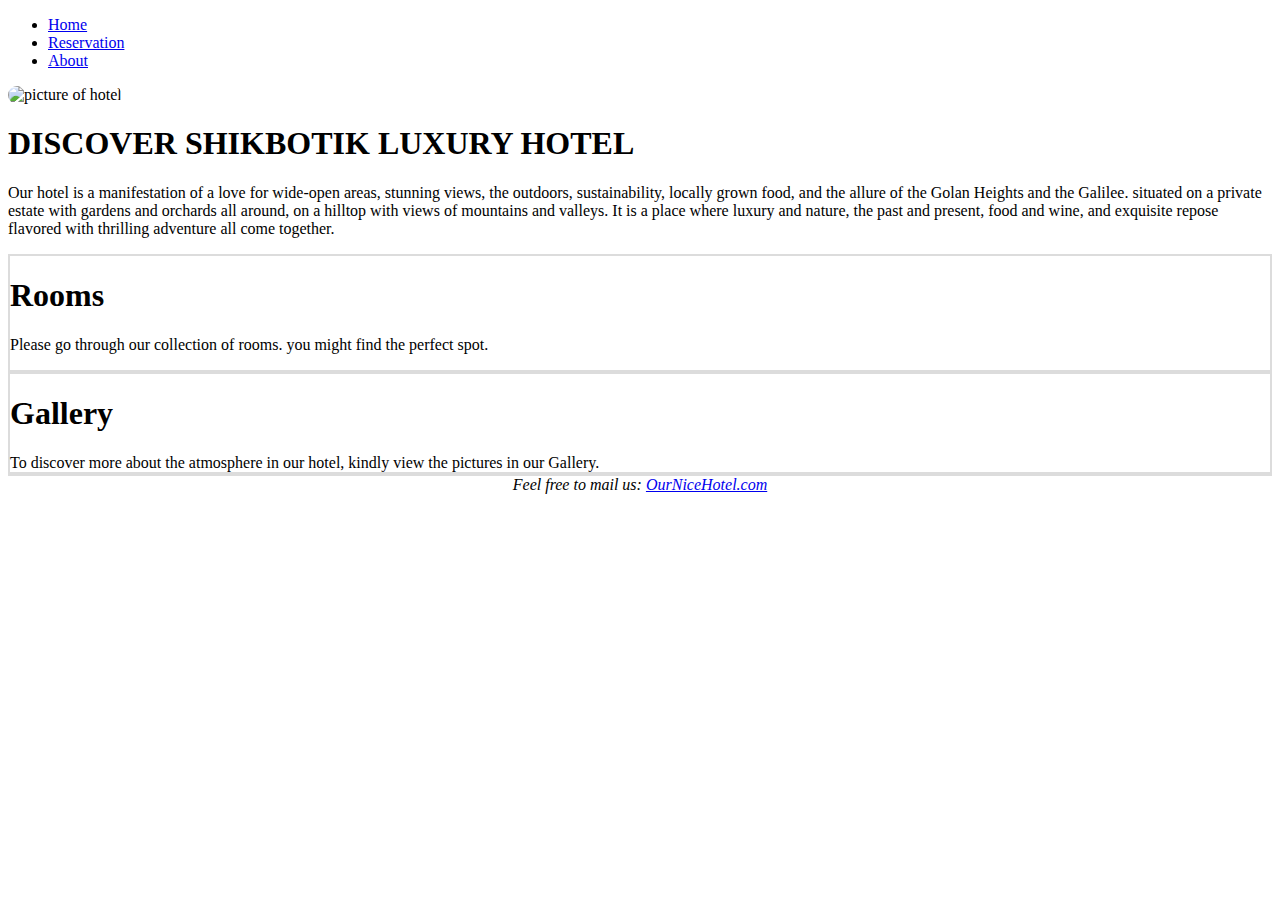
==== index.html @ e01da7cd "fix phone view" ====
<!DOCTYPE html>
<html lang="en">

<head>
    <meta name="viewport" content="width=device-width, initial-scale=1.0" />
    <title>Hotel ShikBotik</title>
    <link href="https://cdn.jsdelivr.net/npm/bootstrap@5.2.2/dist/css/bootstrap.min.css" rel="stylesheet"
        integrity="sha384-Zenh87qX5JnK2Jl0vWa8Ck2rdkQ2Bzep5IDxbcnCeuOxjzrPF/et3URy9Bv1WTRi" crossorigin="anonymous" />
    <link rel="stylesheet" href="style.css" />
    <link rel="icon" href="icon.jpg">
</head>
<header class="d-flex justify-content-center border-bottom mb-3">
    <ul class="nav">
        <li><a href="#" class="btn btn-outline-secondary btn-md">Home</a></li>
        <li><a href="#" class="btn btn-outline-secondary btn-md">Reservation</a></li>
        <li><a href="#" class="btn btn-outline-secondary btn-md">About</a></li>
    </ul>
</header>

<body>
    <div class="container">
        <div class="row flex-lg-row-reverse align-items-center">
            <div class="col-lg-6 my-lg-5">
                <img src="hotelpic.jpg" class="img-fluid" alt="picture of hotel" style="border-radius: 40px">
            </div>
            <div class="col-lg-6 my-3">
                <h1 class="display-4 fw- mb-2">DISCOVER SHIKBOTIK LUXURY HOTEL</h1>
                <p class="lead">Our hotel is a manifestation of a love for wide-open areas, stunning views, the
                    outdoors, sustainability, locally grown food, and the allure of the Golan Heights and the Galilee.
                    situated on a private estate with gardens and orchards all around, on a hilltop with views of
                    mountains and valleys. It is a place where luxury and nature, the past and present, food and wine,
                    and exquisite repose flavored with thrilling adventure all come together.</p>
            </div>
        </div>
    </div>
    <div class="container">
        <div class="row flex mb-4">

            <div class="col-md shadow p-3 my-2 mx-md-2 rounded zoom" style="border: 2px solid gainsboro;">
                <div class="col-sm text-center">
                    <h1>
                        <header>Rooms</header>
                    </h1>
                    <p>Please go through our collection of rooms. you might find the perfect spot.</p>
                </div>
            </div>
            <div class="col-md shadow p-2 my-2 mx-lg-2 rounded zoom" style="border: 2px solid gainsboro;">
                <div class="col-sm text-center">
                    <h1>
                        <header>Gallery</header>
                    </h1>
                    To discover more about the atmosphere in our hotel, kindly view the pictures in our Gallery.
                </div>
            </div>
        </div>
    </div>
    </div>

    <footer class="web-footer fixed-bottom">
        <address class="mb-0">
            Feel free to mail us: <a href="mailto:OurNiceHotel.com">OurNiceHotel.com </address>
    </footer>
</body>

</html>
---- style.css ----
.btn-outline-secondary {
    border-color: white;
}

.web-footer {
    display: flex;
    justify-content: center;
    border-top: 2px solid gainsboro;
    margin-top: auto;
    background-color: white;
}

.zoom:hover {
    transition: 0.5s;
    background-color: rgb(97, 97, 97);
    color: azure;
}
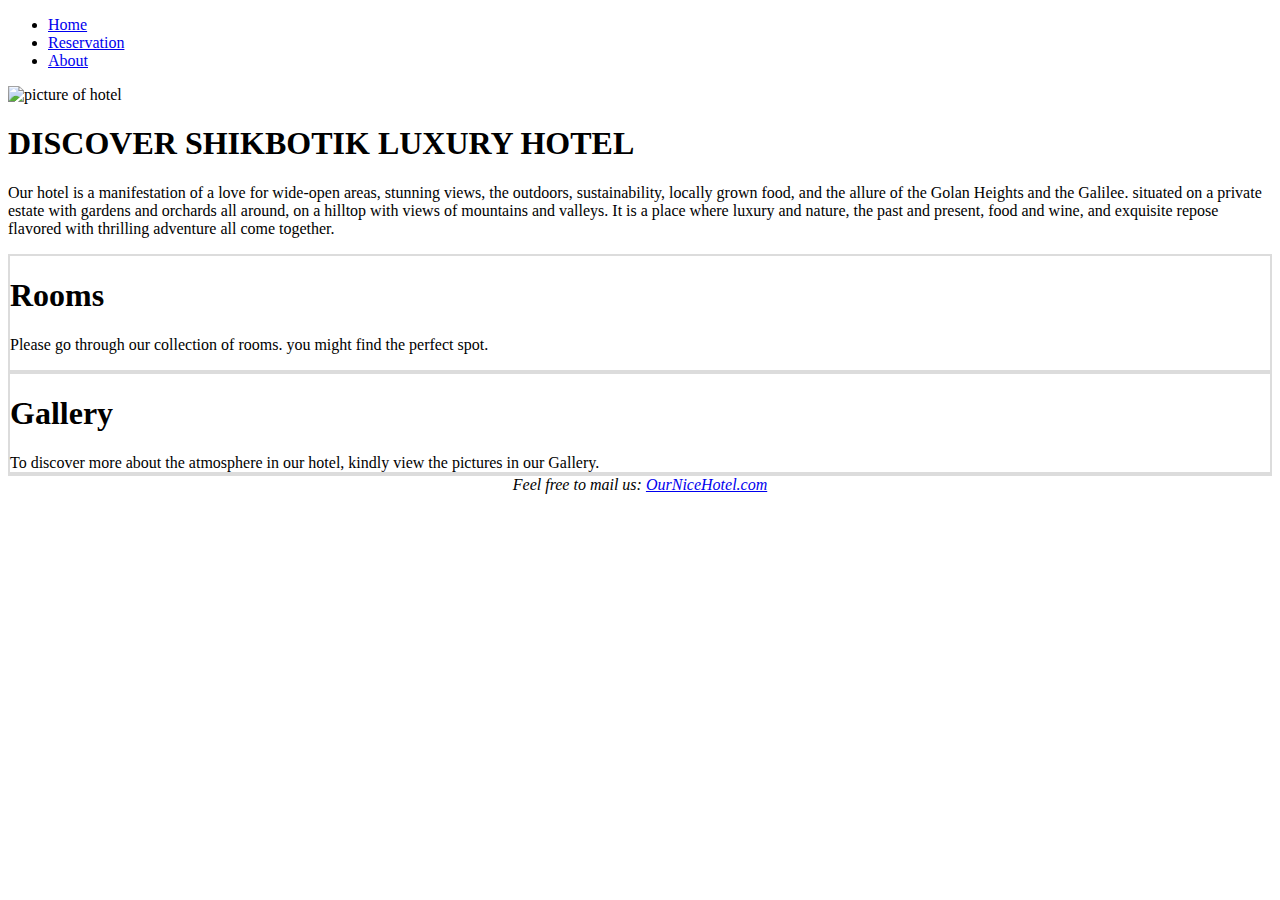
==== commit 97f46f82: "upload gallery photos" ====
--- a/index.html
+++ b/index.html
@@ -9,7 +9,7 @@
     <link rel="stylesheet" href="style.css" />
     <link rel="icon" href="icon.jpg">
 </head>
-<header class="d-flex justify-content-center border-bottom mb-3">
+<header class="d-flex justify-content-center border-bottom fixed-top bg-white">
     <ul class="nav">
         <li><a href="#" class="btn btn-outline-secondary btn-md">Home</a></li>
         <li><a href="#" class="btn btn-outline-secondary btn-md">Reservation</a></li>
@@ -18,14 +18,14 @@
 </header>
 
 <body>
-    <div class="container">
-        <div class="row flex-lg-row-reverse align-items-center">
-            <div class="col-lg-6 my-lg-5">
-                <img src="hotelpic.jpg" class="img-fluid" alt="picture of hotel" style="border-radius: 40px">
+    <div class="container-fluid mt-5">
+        <div class="row flex-lg-row-reverse align-items-center justify-content-center">
+            <div class="col-lg-6">
+                <img src="hotelpic.jpg" class="img-fluid rounded-5" alt="picture of hotel">
             </div>
             <div class="col-lg-6 my-3">
-                <h1 class="display-4 fw- mb-2">DISCOVER SHIKBOTIK LUXURY HOTEL</h1>
-                <p class="lead">Our hotel is a manifestation of a love for wide-open areas, stunning views, the
+                <h1 class="display-4 fw-bold mb-2">DISCOVER SHIKBOTIK LUXURY HOTEL</h1>
+                <p class="lead fs-4">Our hotel is a manifestation of a love for wide-open areas, stunning views, the
                     outdoors, sustainability, locally grown food, and the allure of the Golan Heights and the Galilee.
                     situated on a private estate with gardens and orchards all around, on a hilltop with views of
                     mountains and valleys. It is a place where luxury and nature, the past and present, food and wine,
@@ -33,10 +33,9 @@
             </div>
         </div>
     </div>
-    <div class="container">
+    <div class="container-fluid">
         <div class="row flex mb-4">
-
-            <div class="col-md shadow p-3 my-2 mx-md-2 rounded zoom" style="border: 2px solid gainsboro;">
+            <div class="col-md shadow p-3 my-2 mx-md-2 rounded box" style="border: 2px solid gainsboro;">
                 <div class="col-sm text-center">
                     <h1>
                         <header>Rooms</header>
@@ -44,7 +43,7 @@
                     <p>Please go through our collection of rooms. you might find the perfect spot.</p>
                 </div>
             </div>
-            <div class="col-md shadow p-2 my-2 mx-lg-2 rounded zoom" style="border: 2px solid gainsboro;">
+            <div class="col-md shadow p-2 my-2 mx-lg-2 rounded box" style="border: 2px solid gainsboro;">
                 <div class="col-sm text-center">
                     <h1>
                         <header>Gallery</header>
--- a/style.css
+++ b/style.css
@@ -10,8 +10,9 @@
     background-color: white;
 }
 
-.zoom:hover {
-    transition: 0.5s;
+.box:hover {
     background-color: rgb(97, 97, 97);
     color: azure;
+    cursor: pointer;
+    transition: 1s;
 }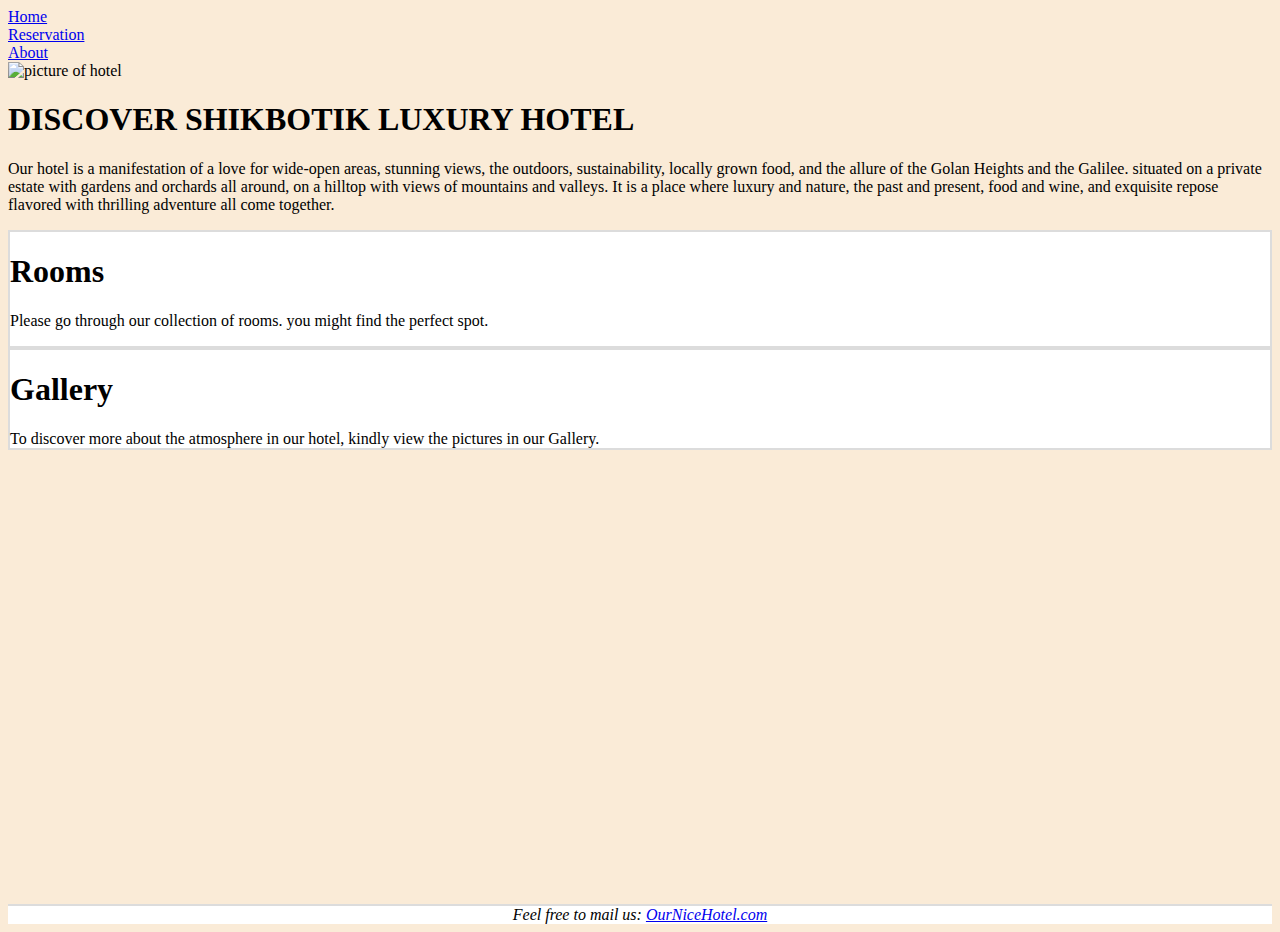
==== commit 9a764a25: "add map to index" ====
--- a/index.html
+++ b/index.html
@@ -7,21 +7,21 @@
     <link href="https://cdn.jsdelivr.net/npm/bootstrap@5.2.2/dist/css/bootstrap.min.css" rel="stylesheet"
         integrity="sha384-Zenh87qX5JnK2Jl0vWa8Ck2rdkQ2Bzep5IDxbcnCeuOxjzrPF/et3URy9Bv1WTRi" crossorigin="anonymous" />
     <link rel="stylesheet" href="style.css" />
-    <link rel="icon" href="icon.jpg">
+    <link rel="icon" href="photos/icon.jpg">
 </head>
 <header class="d-flex justify-content-center border-bottom fixed-top bg-white">
-    <ul class="nav">
+    <nav class="nav">
         <li><a href="#" class="btn btn-outline-secondary btn-md">Home</a></li>
         <li><a href="#" class="btn btn-outline-secondary btn-md">Reservation</a></li>
         <li><a href="#" class="btn btn-outline-secondary btn-md">About</a></li>
-    </ul>
+    </nav>
 </header>
 
 <body>
-    <div class="container-fluid mt-5">
+    <main class="container-fluid mt-5">
         <div class="row flex-lg-row-reverse align-items-center justify-content-center">
             <div class="col-lg-6">
-                <img src="hotelpic.jpg" class="img-fluid rounded-5" alt="picture of hotel">
+                <img src="photos/hotelpic.jpg" class="img-fluid rounded-5" alt="picture of hotel">
             </div>
             <div class="col-lg-6 my-3">
                 <h1 class="display-4 fw-bold mb-2">DISCOVER SHIKBOTIK LUXURY HOTEL</h1>
@@ -32,10 +32,11 @@
                     and exquisite repose flavored with thrilling adventure all come together.</p>
             </div>
         </div>
-    </div>
-    <div class="container-fluid">
+    </main>
+    <section class="container-fluid mb-5">
         <div class="row flex mb-4">
-            <div class="col-md shadow p-3 my-2 mx-md-2 rounded box" style="border: 2px solid gainsboro;">
+            <div class="col-md shadow p-3 my-2 mx-2 rounded box"
+                style="border: 2px solid gainsboro; background-color: white;">
                 <div class="col-sm text-center">
                     <h1>
                         <header>Rooms</header>
@@ -43,7 +44,8 @@
                     <p>Please go through our collection of rooms. you might find the perfect spot.</p>
                 </div>
             </div>
-            <div class="col-md shadow p-2 my-2 mx-lg-2 rounded box" style="border: 2px solid gainsboro;">
+            <div class="col-md shadow p-2 my-2 mx-2 rounded box"
+                style="border: 2px solid gainsboro; background-color: white;">
                 <div class="col-sm text-center">
                     <h1>
                         <header>Gallery</header>
@@ -52,13 +54,17 @@
                 </div>
             </div>
         </div>
+    </section>
+    <div class="container-fluid mx-auto row mb-4">
+        <iframe
+            src="https://www.google.com/maps/embed?pb=!1m18!1m12!1m3!1d13401.626661117496!2d35.6738901886574!3d32.88741471393096!2m3!1f0!2f0!3f0!3m2!1i1024!2i768!4f13.1!3m3!1m2!1s0x151c1a4d802367c5%3A0xac34bb192a2b19df!2sMa&#39;ale%20Gamla!5e0!3m2!1sen!2sil!4v1671418731611!5m2!1sen!2sil"
+            width="600" height="450" style="border:0;" allowfullscreen="" loading="lazy"
+            referrerpolicy="no-referrer-when-downgrade"></iframe>
     </div>
-    </div>
-
-    <footer class="web-footer fixed-bottom">
-        <address class="mb-0">
-            Feel free to mail us: <a href="mailto:OurNiceHotel.com">OurNiceHotel.com </address>
-    </footer>
 </body>
+<footer class="web-footer fixed-bottom">
+    <address class="mb-0">
+        Feel free to mail us: <a href="mailto:OurNiceHotel.com">OurNiceHotel.com </address>
+</footer>
 
 </html>--- a/style.css
+++ b/style.css
@@ -11,8 +11,19 @@
 }
 
 .box:hover {
-    background-color: rgb(97, 97, 97);
-    color: azure;
+    color: burlywood;
     cursor: pointer;
     transition: 1s;
+}
+
+body,
+html {
+    background-color: antiquewhite;
+}
+
+.gallery-button {
+    position: absolute;
+    top: 50%;
+    left: 50%;
+    transform: translate(-50%, -50%);
 }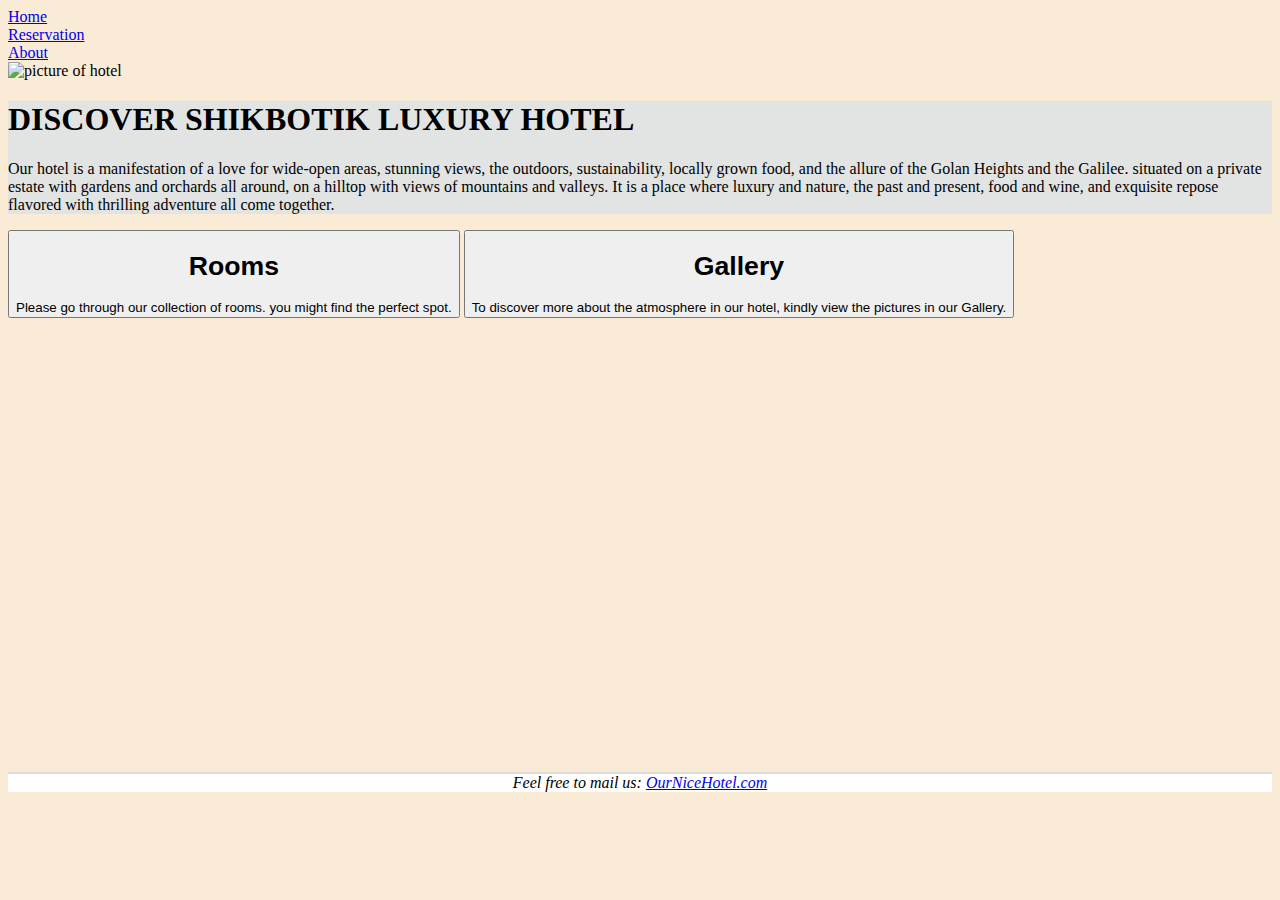
==== commit a6f20f49: "updated gallery" ====
--- a/index.html
+++ b/index.html
@@ -18,13 +18,13 @@
 </header>
 
 <body>
-    <main class="container-fluid mt-5">
+    <main class="container mt-5">
         <div class="row flex-lg-row-reverse align-items-center justify-content-center">
             <div class="col-lg-6">
                 <img src="photos/hotelpic.jpg" class="img-fluid rounded-5" alt="picture of hotel">
             </div>
-            <div class="col-lg-6 my-3">
-                <h1 class="display-4 fw-bold mb-2">DISCOVER SHIKBOTIK LUXURY HOTEL</h1>
+            <div class="col-lg-6 my-3 rounded-5" style="background-color:rgb(226, 228, 228);">
+                <h1 class="display-4 fw-bold mb-4">DISCOVER SHIKBOTIK LUXURY HOTEL</h1>
                 <p class="lead fs-4">Our hotel is a manifestation of a love for wide-open areas, stunning views, the
                     outdoors, sustainability, locally grown food, and the allure of the Golan Heights and the Galilee.
                     situated on a private estate with gardens and orchards all around, on a hilltop with views of
@@ -32,29 +32,18 @@
                     and exquisite repose flavored with thrilling adventure all come together.</p>
             </div>
         </div>
+        <div class="container d-flex my-2 mx-auto row gap-5">
+            <button type="button" class="btn btn-secondary col-md p-5">
+                <h1>Rooms</h1>
+                Please go through our collection of rooms. you might find the perfect spot.
+            </button>
+            <button type="button" class="btn btn-secondary col-md p-5">
+                <h1>Gallery</h1>
+                To discover more about the atmosphere in our hotel, kindly view the pictures in our Gallery.
+            </button>
+
+        </div>
     </main>
-    <section class="container-fluid mb-5">
-        <div class="row flex mb-4">
-            <div class="col-md shadow p-3 my-2 mx-2 rounded box"
-                style="border: 2px solid gainsboro; background-color: white;">
-                <div class="col-sm text-center">
-                    <h1>
-                        <header>Rooms</header>
-                    </h1>
-                    <p>Please go through our collection of rooms. you might find the perfect spot.</p>
-                </div>
-            </div>
-            <div class="col-md shadow p-2 my-2 mx-2 rounded box"
-                style="border: 2px solid gainsboro; background-color: white;">
-                <div class="col-sm text-center">
-                    <h1>
-                        <header>Gallery</header>
-                    </h1>
-                    To discover more about the atmosphere in our hotel, kindly view the pictures in our Gallery.
-                </div>
-            </div>
-        </div>
-    </section>
     <div class="container-fluid mx-auto row mb-4">
         <iframe
             src="https://www.google.com/maps/embed?pb=!1m18!1m12!1m3!1d13401.626661117496!2d35.6738901886574!3d32.88741471393096!2m3!1f0!2f0!3f0!3m2!1i1024!2i768!4f13.1!3m3!1m2!1s0x151c1a4d802367c5%3A0xac34bb192a2b19df!2sMa&#39;ale%20Gamla!5e0!3m2!1sen!2sil!4v1671418731611!5m2!1sen!2sil"
--- a/style.css
+++ b/style.css
@@ -10,12 +10,6 @@
     background-color: white;
 }
 
-.box:hover {
-    color: burlywood;
-    cursor: pointer;
-    transition: 1s;
-}
-
 body,
 html {
     background-color: antiquewhite;
@@ -26,4 +20,9 @@
     top: 50%;
     left: 50%;
     transform: translate(-50%, -50%);
+}
+
+.img-thumbnail {
+    cursor: pointer;
+
 }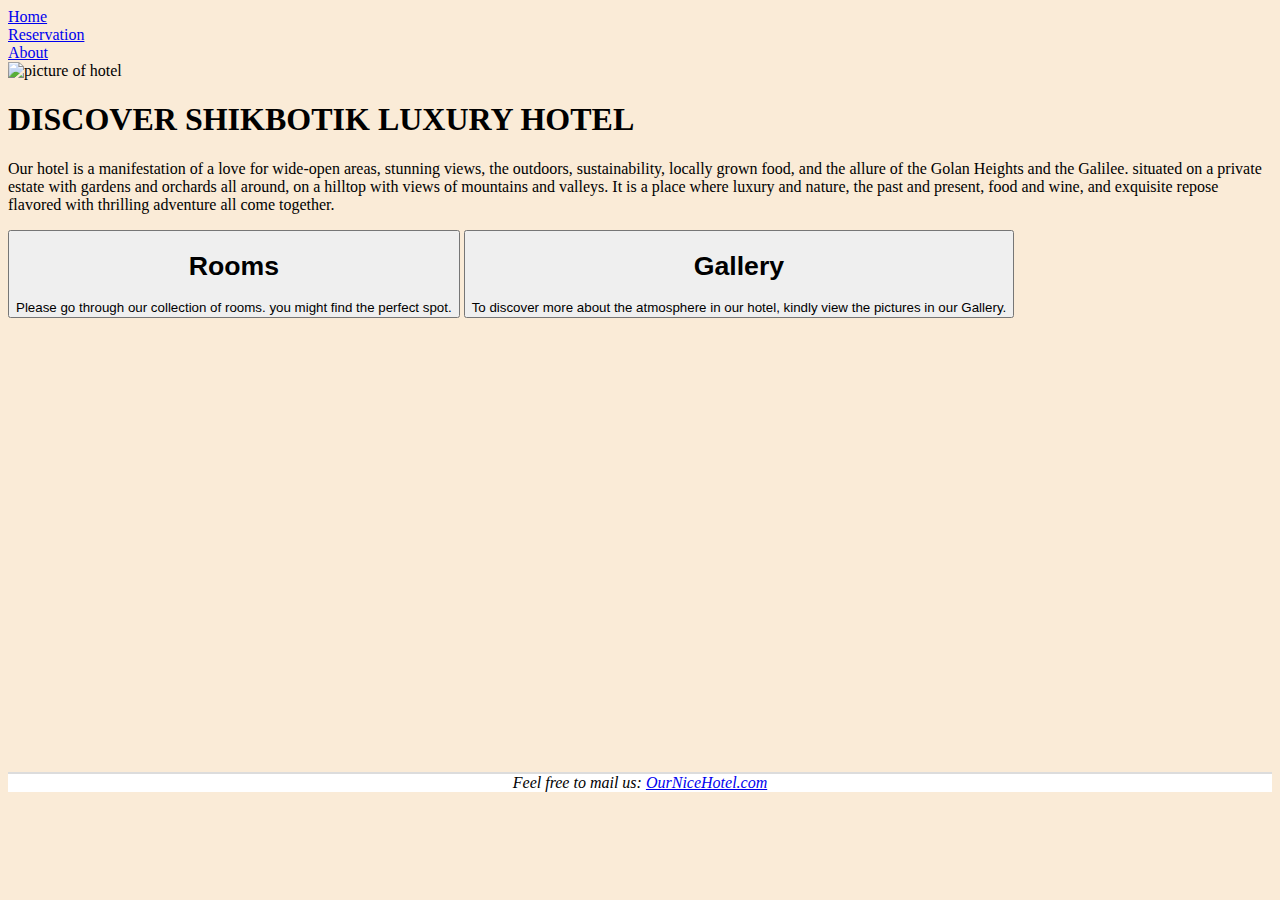
==== commit afa14f91: "updated menu" ====
--- a/index.html
+++ b/index.html
@@ -11,9 +11,9 @@
 </head>
 <header class="d-flex justify-content-center border-bottom fixed-top bg-white">
     <nav class="nav">
-        <li><a href="#" class="btn btn-outline-secondary btn-md">Home</a></li>
-        <li><a href="#" class="btn btn-outline-secondary btn-md">Reservation</a></li>
-        <li><a href="#" class="btn btn-outline-secondary btn-md">About</a></li>
+        <li><a href="index.html" class="btn btn-outline-secondary btn-md">Home</a></li>
+        <li><a href="reservation.html" class="btn btn-outline-secondary btn-md">Reservation</a></li>
+        <li><a href="about.html" class="btn btn-outline-secondary btn-md">About</a></li>
     </nav>
 </header>
 
@@ -23,7 +23,7 @@
             <div class="col-lg-6">
                 <img src="photos/hotelpic.jpg" class="img-fluid rounded-5" alt="picture of hotel">
             </div>
-            <div class="col-lg-6 my-3 rounded-5" style="background-color:rgb(226, 228, 228);">
+            <div class="col-lg-6 my-3 rounded-5 bg-light">
                 <h1 class="display-4 fw-bold mb-4">DISCOVER SHIKBOTIK LUXURY HOTEL</h1>
                 <p class="lead fs-4">Our hotel is a manifestation of a love for wide-open areas, stunning views, the
                     outdoors, sustainability, locally grown food, and the allure of the Golan Heights and the Galilee.
@@ -33,11 +33,11 @@
             </div>
         </div>
         <div class="container d-flex my-2 mx-auto row gap-5">
-            <button type="button" class="btn btn-secondary col-md p-5">
+            <button type="button" onclick="location.href = 'rooms.html'" class="btn btn-secondary col-md p-5">
                 <h1>Rooms</h1>
                 Please go through our collection of rooms. you might find the perfect spot.
             </button>
-            <button type="button" class="btn btn-secondary col-md p-5">
+            <button type="button" onclick="location.href = 'gallery.html'" class="btn btn-secondary col-md p-5">
                 <h1>Gallery</h1>
                 To discover more about the atmosphere in our hotel, kindly view the pictures in our Gallery.
             </button>
@@ -50,10 +50,11 @@
             width="600" height="450" style="border:0;" allowfullscreen="" loading="lazy"
             referrerpolicy="no-referrer-when-downgrade"></iframe>
     </div>
+    <script src="script.js"></script>
 </body>
 <footer class="web-footer fixed-bottom">
     <address class="mb-0">
-        Feel free to mail us: <a href="mailto:OurNiceHotel.com">OurNiceHotel.com </address>
+        Feel free to mail us: <a href="mailto:OurNiceHotel.com">OurNiceHotel.com</address>
 </footer>
 
 </html>